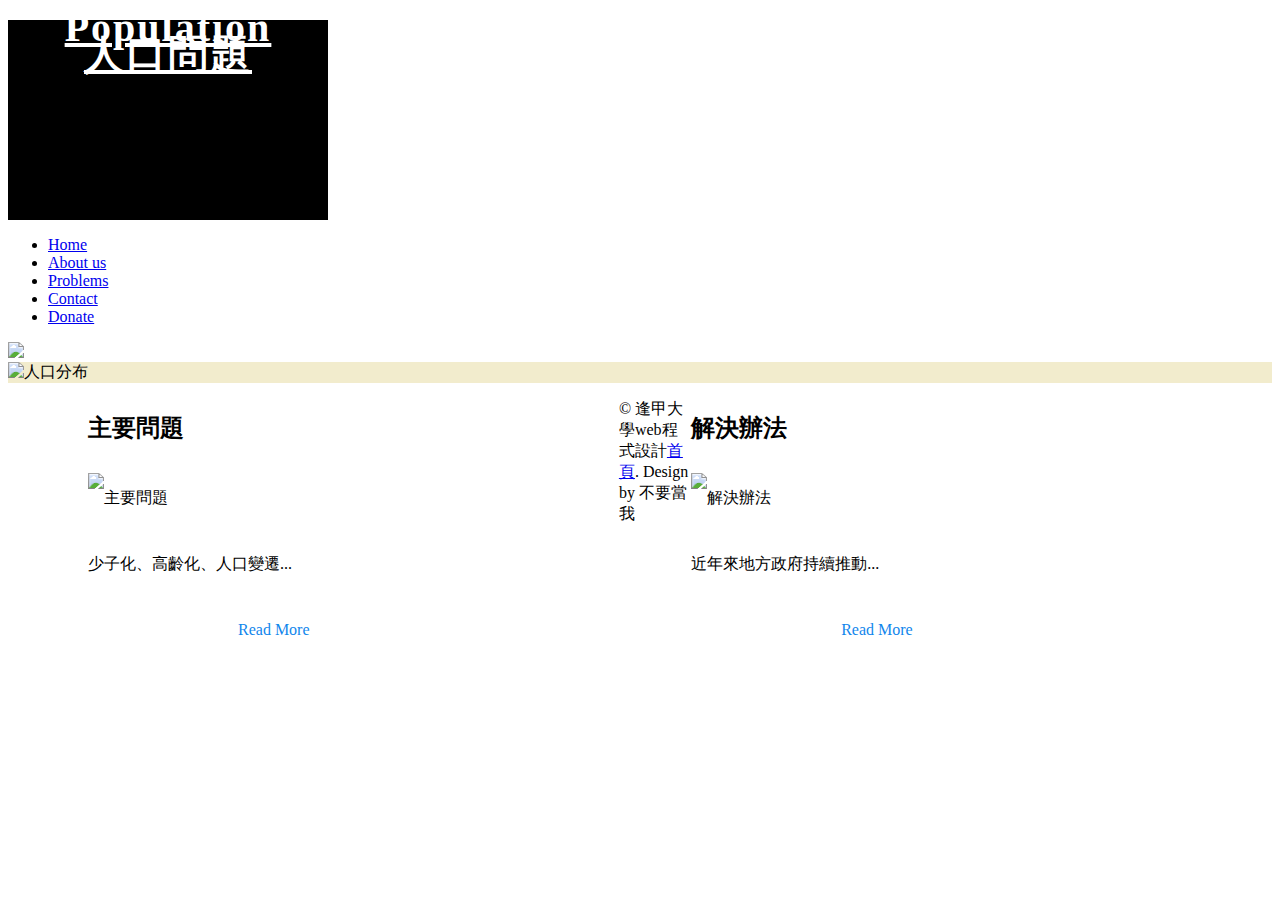
==== 人口/人口問題.html @ 3e9d64c3 "Update 人口問題.html" ====
<!DOCTYPE html>
<html>
    <head>
        <!--<meta name="keywords" content="" />
        <meta name="description" content="" />-->
        <meta http-equiv="Cache-Control" content="no-cache, no-store, must-revalidate"><meta http-equiv="Pragma" content="no-cache"><meta http-equiv="Expires" content="0"><meta http-equiv="content-type" content="text/html; charset=utf-8">
        <!--<title>ColoreGiallo by TEMPLATED</title>-->
        <title>人口問題</title>
        <!--<link href='http://fonts.googleapis.com/css?family=Oswald:400,300' rel='stylesheet' type='text/css' />
        <link href='http://fonts.googleapis.com/css?family=Abel|Satisfy' rel='stylesheet' type='text/css' />
        <link href="style.css" rel="stylesheet" type="text/css" media="screen" />-->
        <link href="Mstyle01.css" rel="stylesheet" type="text/css">
        <link href="Mstyle02.css" rel="stylesheet" type="text/css">
        <link href="Mstyle03.css" rel="stylesheet" type="text/css" media="screen">
        <script src="https://ajax.googleapis.com/ajax/libs/jquery/3.2.1/jquery.min.js"></script>
        <!-- JQuery -->
        <script>
            $(document).ready(function() {
                $('#btn1').hover(function() {
                    $(this).addClass('.titleOn');
                }, function() {
                    $(this).removeClass('.titleOn');
                }).click(function() {
                    $('#child1').slideToggle();
                }).siblings('#child1').hide();

                $('#btn2').hover(function() {
                    $(this).addClass('.titleOn');
                }, function() {
                    $(this).removeClass('.titleOn');
                }).click(function() {
                    $('#child2').slideToggle();
                }).siblings('#child2').hide();
            });
        </script>
        <!-- CSS -->
        <style type = "text/css">
            #logo {
                background-color:#000000;
                width: 320px;
                text-align: center;
                letter-spacing: 2px;
            }
            p, h1, h2, div { font-family:Microsoft JhengHei; } 
            #left {
                width: 42%;
                line-height: 50px;
                padding-left: 80px;
                float: left;
            }
            #right {
                width: 42%;
                line-height: 50px;
                padding-right: 50px;
                float: right;
            }
            .button {
                position: relative; 
                left: 150px; 
                top: 0px; 
                background: url(icon_q_a.gif) no-repeat 0px 3px;
                color:#1186ec;
                cursor: pointer;
            }
            
            .titleOn { text-decoration: underline; }
            .child {
                margin: 6px 0 0;
                background: url(icon_q_a.gif) no-repeat 0px -24px;
                color:#000000;
            }
        </style>
        <!--Java Script-->
        <script>
            
        </script>
        
    </head>
    <body>
        <div id="wrapper">
            <div id="header-wrapper">
                <div id="header" class="container">
                    <div id="logo" style="background-color:#000000;width:320px;height:200px;text-align:center;">
                        <h2><a href="#" style="color:#FFFFFF;font-size: 40px;line-height: 10px;">Population<br>人口問題</a></h2>
                    </div>
                    <div id="menu">
                        <ul>
                            <li class="current_page_item" onclick="javascript:location.href='https://fcu-d0449172.github.io/webtest/'"><a href="#">Home</a></li>
                            <li><a href="../首頁.html#about">About us</a></li>
                            <li><a href="../首頁.html#problem">Problems</a></li>
                            <li><a href="../首頁.html#contact">Contact</a></li>
                            <li><a href="../首頁.html#">Donate</a></li>
                        </ul>
                    </div>
                </div>
                <div id="banner">
                    <div class="content"><img src="images/人口問題.jpg" width="1000" ></div>
                </div>
            </div>  
            <!-- end #header -->
            <div id="featured-content" style="background-color:rgb(29, 198, 204)">
                <div id="Map" style="background-color:rgb(242, 236, 205)">
                    <!--<a href="http://www.twedance.org/aboriginal00.aspx">-->
                        <img  src="images/人口分布.png" title="人口分布" alt="人口分布">
                    <!--</a>-->
                </div>
                <div id="left">
                    <div>
                        <h2>主要問題</h2>
                        <p><img src="images/高齡化.png" width="200" alt="主要問題"></p>
                    </div>
                    <div class="headline">
                        <p>少子化、高齡化、人口變遷...</p>
                        <p id="child1" class="child">
                            123
                        </p>
                        <div id="btn1" class="button">Read More</div>
                    </div>
                </div>
                <div id="right">           
                    <div >
                        <h2>解決辦法</h2>
                        <p><img src="images/解決辦法.png" width="200" alt="解決辦法"></p>
                    </div>
                    <div class="headline">
                        <p>近年來地方政府持續推動...</p>
                        <p id="child2" class="child">
                            456
                        </p>
                        <div id="btn2" class="button">Read More</div>
                    </div>
                </div>
            </div>
            <!-- end #featured-content -->
            <div id="footer">
                <p>© 逢甲大學web程式設計<a href="http://www.fcu.edu.tw">首頁</a>. Design by 不要當我</p>
            </div>  
            <!-- end #footer -->
        </div>
    </body>
</html>
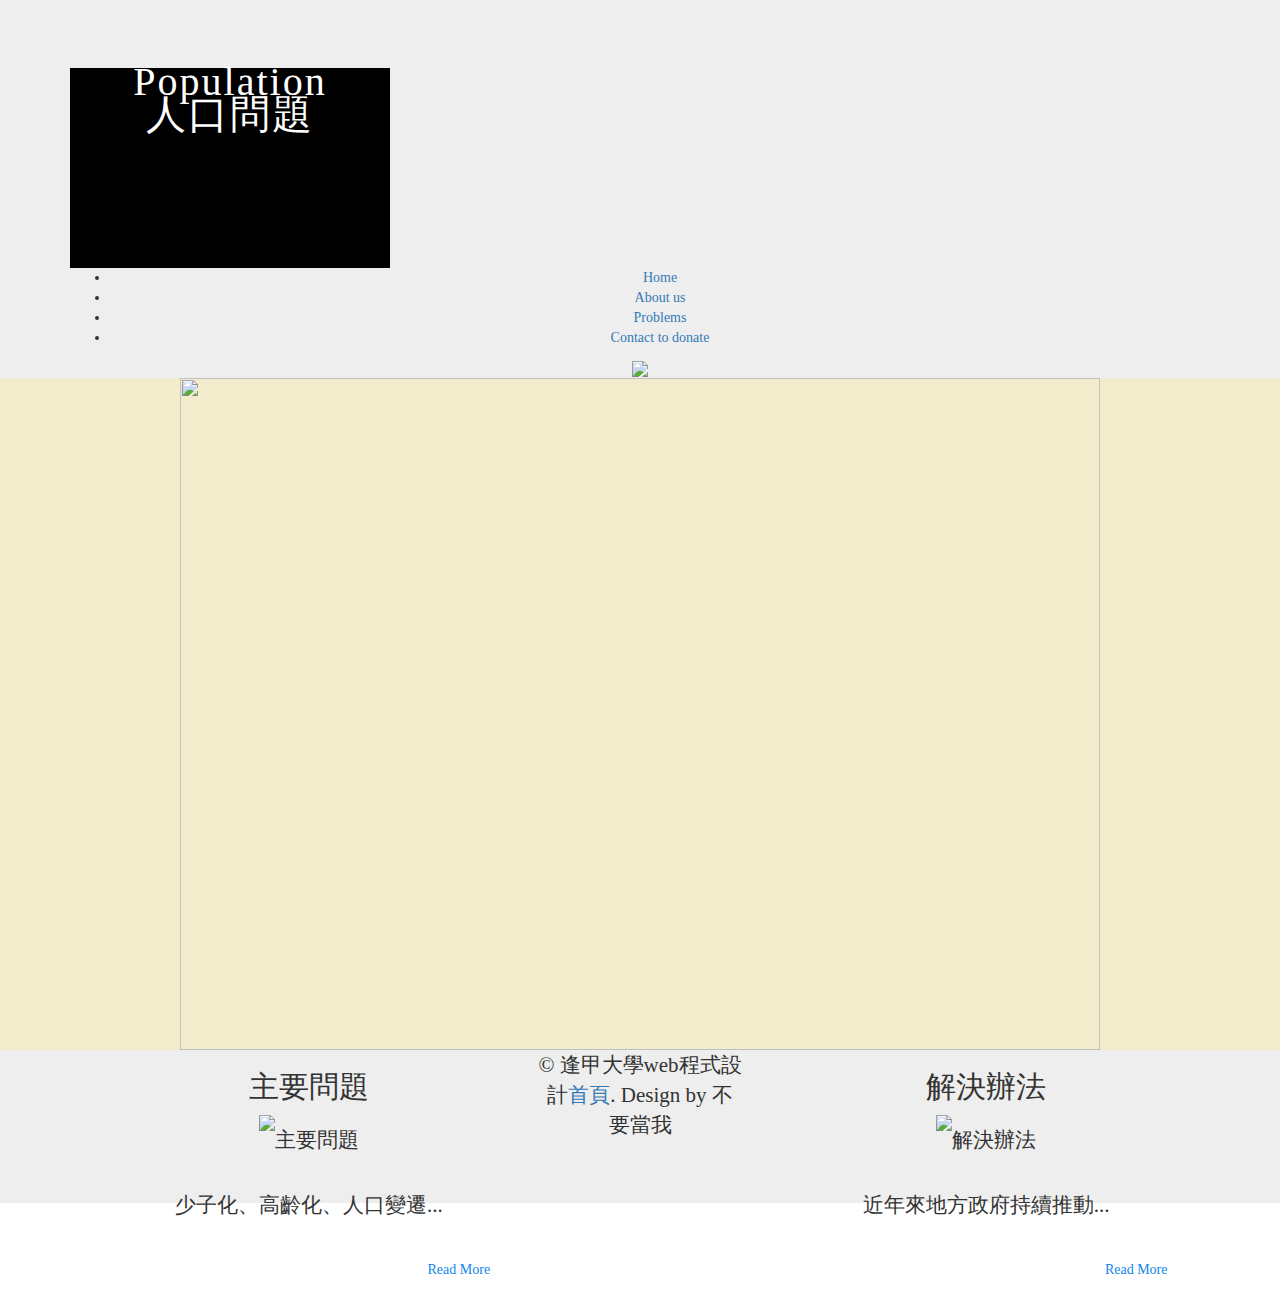
==== commit a6d5d44f: "首頁     修正點Problem為跳到#problem 人口問題     統一把Contact和Donate合在一起     新增點人口分佈圖出現文字介紹" ====
--- a/人口/人口問題.html
+++ b/人口/人口問題.html
@@ -1,6 +1,9 @@
 <!DOCTYPE html>
 <html>
     <head>
+            <link rel="stylesheet" href="https://maxcdn.bootstrapcdn.com/bootstrap/3.3.7/css/bootstrap.min.css">
+            <script src="https://ajax.googleapis.com/ajax/libs/jquery/2.1.1/jquery.min.js"></script>
+            <script src="https://maxcdn.bootstrapcdn.com/bootstrap/3.3.7/js/bootstrap.min.js"></script>
         <!--<meta name="keywords" content="" />
         <meta name="description" content="" />-->
         <meta http-equiv="Cache-Control" content="no-cache, no-store, must-revalidate"><meta http-equiv="Pragma" content="no-cache"><meta http-equiv="Expires" content="0"><meta http-equiv="content-type" content="text/html; charset=utf-8">
@@ -77,7 +80,7 @@
         
     </head>
     <body>
-        <div id="wrapper">
+        <div class = "jumbotron text-center" id="wrapper" >
             <div id="header-wrapper">
                 <div id="header" class="container">
                     <div id="logo" style="background-color:#000000;width:320px;height:200px;text-align:center;">
@@ -85,11 +88,10 @@
                     </div>
                     <div id="menu">
                         <ul>
-                            <li class="current_page_item" onclick="javascript:location.href='https://fcu-d0449172.github.io/webtest/'"><a href="#">Home</a></li>
+                            <li class="current_page_item" onclick="javascript:location.href='https://fcu-d0449172.github.io/webtest/'"><a href="../首頁.html">Home</a></li>
                             <li><a href="../首頁.html#about">About us</a></li>
                             <li><a href="../首頁.html#problem">Problems</a></li>
-                            <li><a href="../首頁.html#contact">Contact</a></li>
-                            <li><a href="../首頁.html#">Donate</a></li>
+                            <li><a href="../首頁.html#contact">Contact to donate</a></li>
                         </ul>
                     </div>
                 </div>
@@ -101,7 +103,28 @@
             <div id="featured-content" style="background-color:rgb(29, 198, 204)">
                 <div id="Map" style="background-color:rgb(242, 236, 205)">
                     <!--<a href="http://www.twedance.org/aboriginal00.aspx">-->
-                        <img  src="images/人口分布.png" title="人口分布" alt="人口分布">
+                    <img id="Image-Maps-Com-image-maps-2018-01-12-121207" src="http://www.image-maps.com/m/private/0/rjt2tv2i57jpkp6qb7a55cejg7_.png" border="0" width="920" height="672" orgWidth="920" orgHeight="672" usemap="#image-maps-2018-01-12-121207" alt="" />
+                    <map name="image-maps-2018-01-12-121207" id="ImageMapsCom-image-maps-2018-01-12-121207">
+                        <area shape="rect" coords="918,670,920,672" alt="Image Map" style="outline:none;" title="Image Map" href="http://www.image-maps.com/index.php?aff=mapped_users_0" />
+                        <area id="Saisiyat" alt="賽夏族" title="賽夏以鵝公髻山和橫屏背山的脊線，分為南北兩群。北賽夏分布在新竹縣五峰鄉大隘村與花園村。南賽夏分布在苗栗縣南庄鄉東河村、蓬萊村、南江村、以及獅潭鄉百壽村。" href="#Map" shape="poly" coords="258,58,342,58,358,74,355,93,341,102,258,102,243,91,242,71" style="outline:none;" target="_self"     />
+                        <area id="Sediq" alt="賽德克族" title="賽德克族主要分布在南投縣的仁愛鄉，少部分在東部花蓮縣的秀林鄉與萬榮鄉。" href="#Map" shape="poly" coords="238,127,320,127,338,143,333,161,320,171,241,171,223,161,220,141" style="outline:none;" target="_self"     />
+                        <area id="Tsou" alt="邵族" title="邵族主要分布在南投縣魚池鄉日月潭周圍，人口集中在日月村的Barawbaw(德化社)，另外一部分住在南投縣水里鄉坎頂村的大平林。" href="#Map" shape="poly" coords="208,201,290,201,307,217,305,237,291,246,208,247,194,237,190,217" style="outline:none;" target="_self"     />
+                        <area id="Tsou" alt="鄒族" title="鄒族分為北鄒族與南鄒族，北鄒族分布在嘉義縣阿里山鄉及一小部分在南投縣信義鄉。南鄒族分為卡那卡那富及沙阿魯阿二支，分別住在高雄市那瑪夏區及桃源區。" href="#Map" shape="poly" coords="193,262,274,262,291,275,290,296,276,306,193,307,175,294,174,275" style="outline:none;" target="_self"     />
+                        <area id="Kanakanavu" alt="卡那卡那富族" title="卡那卡那富族分布於高雄市那瑪夏區楠梓仙溪流域兩側，現大部分居住於達卡努瓦里及瑪雅里。" href="#Map" shape="poly" coords="145,322,252,322,270,339,265,360,254,368,146,367,132,358,129,338" style="outline:none;" target="_self"     />
+                        <area id="Hlaalua" alt="拉阿魯哇族" title="拉阿魯哇族主要聚居在高雄市桃源區高中里、桃源里以及那瑪夏區瑪雅里。" href="#Map" shape="poly" coords="169,383,261,384,276,399,275,418,261,429,170,428,157,419,154,397" style="outline:none;" target="_self"     />
+                        <area id="Bunun" alt="布農族" title="布農族主要分布在南投縣(信義鄉、仁愛鄉)、花蓮縣(卓溪鄉)、臺東縣(延平鄉、海端鄉)、高雄市(那瑪夏區、桃源區)。" href="#Map" shape="poly" coords="165,446,248,446,263,462,261,481,248,491,165,492,150,482,148,460" style="outline:none;" target="_self"     />
+                        <area id="Rukai" alt="魯凱族" title="魯凱族的本群分布在屏東縣霧臺鄉，一小部分仍在三地門鄉及瑪家鄉。另有分群在臺東縣卑南鄉。再有下三社群在高雄市茂林區，包括茂林、萬山、多納三里。" href="#Map" shape="poly" coords="188,507,271,507,288,524,286,541,271,552,188,551,173,542,172,517" style="outline:none;" target="_self"     />
+                        <area id="Paiwan" alt="排灣族" title="排灣族分布在屏東和臺東縣的12個鄉和臺東市的1個里，分別是：屏東縣的三地門、瑪家、泰武、來義、春日、獅子、牡丹和滿州8個鄉，臺東縣的金峰、達仁、大武、太麻里4個鄉，以及臺東市的新園里。" href="#Map" shape="poly" coords="210,567,294,567,310,582,309,604,295,614,212,613,196,603,195,581" style="outline:none;" target="_self"     />
+                        <area id="Yami" alt="雅美(達悟)族" title="雅美(達悟)族主要分布在臺東縣蘭嶼鄉的紅頭、漁人、椰油、東清、朗島、銀野等6個部落，為臺灣唯一的一支海洋民族。" href="#Map" shape="poly" coords="601,556,689,556,704,575,700,594,688,603,605,603,589,593,587,571" style="outline:none;" target="_self"     />
+                        <area id="Puyuma" alt="卑南族" title="卑南族的聚居地在原來的卑南鄉，但隨著臺東市的擴大，半數居地已經改隸臺東市。知本、建和、南王今隸臺東市，利嘉、泰安、初鹿、檳榔仍屬卑南鄉。" href="#Map" shape="poly" coords="619,490,725,490,742,505,740,522,728,536,619,535,605,526,602,505" style="outline:none;" target="_self"     />
+                        <area id="Amis" alt="阿美族" title="阿美族主要居住在花蓮縣、臺東縣的平地鄉、鎮、市，零星的一部分還分布在屏東縣滿州鄉。" href="#Map" shape="poly" coords="650,401,733,401,750,417,747,436,734,448,650,447,636,439,634,413" style="outline:none;" target="_self"     />
+                        <area id="Kavalan" alt="噶瑪蘭族" title="噶瑪蘭族以宜蘭縣為原居地，但現在分布地則是零星羅列在花蓮縣與與臺東縣的沿海岸。" href="#Map" shape="poly" coords="662,321,746,320,764,335,759,356,746,366,661,366,646,352,647,332" style="outline:none;" target="_self"     />
+                        <area id="Sakizaya" alt="撒奇萊雅族" title="撒奇萊雅族分布的地區並不超出花蓮平原，目前比較集中或是所建立的部落有Hupo’(北埔)、Pazik(美 崙)、Sakol(德興)、Cupo’(國福社區)、Kasyusyuan(國福里)、’Apalu(月眉)、Cirakayan(山興)、Ciwidian(水璉)、Karuruan(磯崎)、Maibol(馬立雲)等。" href="#Map" shape="poly" coords="680,229,764,229,781,246,778,264,765,275,680,275,666,259,665,240" style="outline:none;" target="_self"     />
+                        <area id="Truku" alt="太魯閣族" title="太魯閣族主要分布在花蓮縣的秀林鄉與萬榮鄉，以及原鄉的南投縣仁愛鄉。" href="#Map" shape="poly" coords="664,151,749,150,764,164,763,187,747,199,667,198,651,187,650,165" style="outline:none;" target="_self"     />
+                        <area id="Atayal" alt="泰雅族" title="泰雅族分布在新北市烏來區； 宜蘭縣大同鄉、南澳鄉；桃園縣復興鄉；新竹縣尖石鄉、五峰鄉；苗栗縣泰山鄉；臺中市和平區；南投縣仁愛鄉等8鄉。" href="#Map" shape="poly" coords="669,32,754,33,771,51,766,72,754,79,668,78,657,69,653,47" style="outline:none;" target="_self"     />
+                        <area id="Aboriginal1" alt="原住民" title="原住民16族約有55.3萬人，佔總人口數的2%" href="#Map" shape="poly" coords="577,108,561,98,552,103,537,123,528,111,514,112,505,125,504,143,475,157,461,152,461,167,458,178,448,194,454,210,447,225,449,242,443,244,429,250,426,273,439,277,440,292,440,309,429,315,427,320,442,323,452,320,451,329,448,339,447,349,440,350,434,344,426,350,424,358,431,363,428,371,422,375,416,388,415,403,417,420,424,428,433,432,433,444,431,454,421,462,420,476,411,488,415,499,420,508,412,509,416,560,441,600,443,621,455,622,469,638,469,617,476,613,470,607,470,585,468,574,471,556,479,548,482,521,508,484,520,472,518,466,526,463,552,420,548,403,560,367,559,362,562,354,557,345,563,332,568,302,571,272,578,258,579,236,582,232,579,227,596,212,595,200,600,184,595,180,602,167,592,151,576,152,557,138,557,116" style="outline:none;" target="_self"     />
+                        <area id="Aboriginal2" alt="原住民" title="原住民16族約有55.3萬人，佔總人口數的2%" href="#Map" shape="poly" coords="518,597,531,599,533,606,528,608,537,613,534,618,527,614,522,612,519,607" style="outline:none;" target="_self"     />
+                    </map>
                     <!--</a>-->
                 </div>
                 <div id="left">
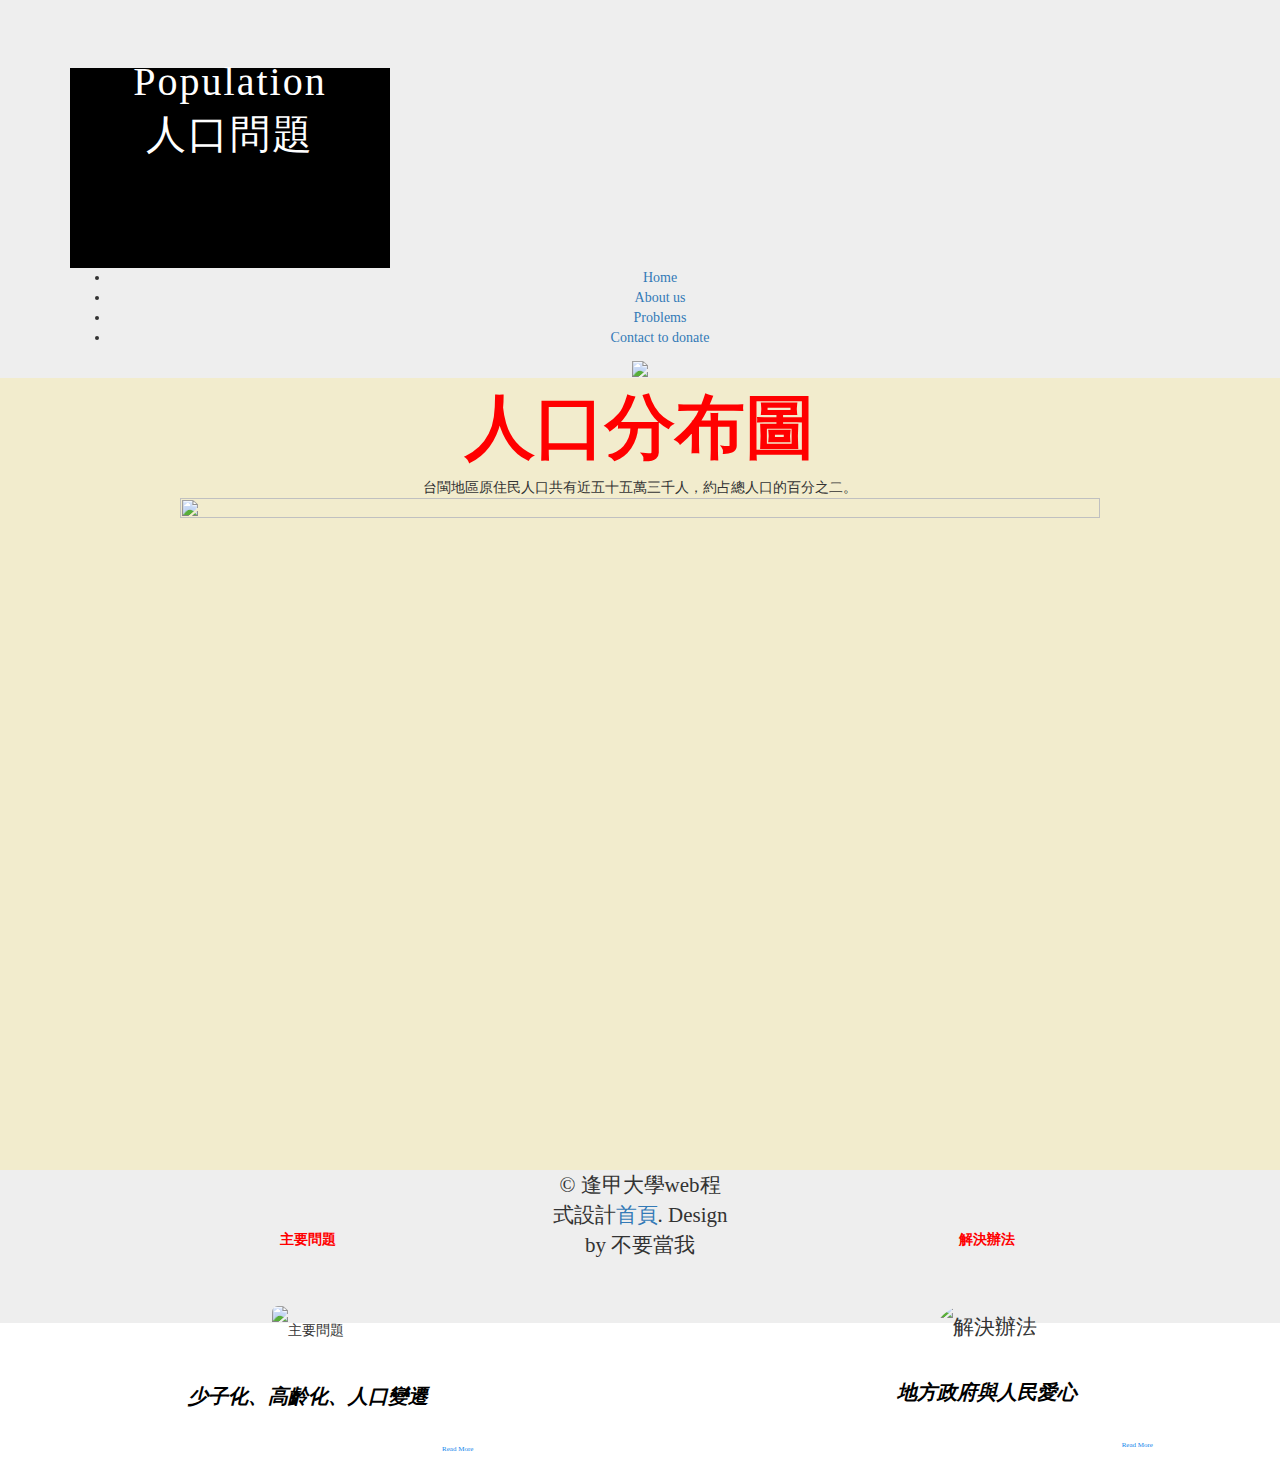
==== commit 6f390df0: "寒冷的冬天有熱騰騰的程式陪伴真幸福!" ====
--- a/人口/人口問題.html
+++ b/人口/人口問題.html
@@ -1,58 +1,69 @@
 <!DOCTYPE html>
 <html>
     <head>
-            <link rel="stylesheet" href="https://maxcdn.bootstrapcdn.com/bootstrap/3.3.7/css/bootstrap.min.css">
-            <script src="https://ajax.googleapis.com/ajax/libs/jquery/2.1.1/jquery.min.js"></script>
-            <script src="https://maxcdn.bootstrapcdn.com/bootstrap/3.3.7/js/bootstrap.min.js"></script>
-        <!--<meta name="keywords" content="" />
-        <meta name="description" content="" />-->
-        <meta http-equiv="Cache-Control" content="no-cache, no-store, must-revalidate"><meta http-equiv="Pragma" content="no-cache"><meta http-equiv="Expires" content="0"><meta http-equiv="content-type" content="text/html; charset=utf-8">
-        <!--<title>ColoreGiallo by TEMPLATED</title>-->
+        <meta http-equiv="Cache-Control" content="no-cache, no-store, must-revalidate"><meta http-equiv="Pragma" content="no-cache"><meta http-equiv="Expires" content="0"><meta http-equiv="content-type" content="text/html"; charset="utf-8">
+        
         <title>人口問題</title>
-        <!--<link href='http://fonts.googleapis.com/css?family=Oswald:400,300' rel='stylesheet' type='text/css' />
-        <link href='http://fonts.googleapis.com/css?family=Abel|Satisfy' rel='stylesheet' type='text/css' />
-        <link href="style.css" rel="stylesheet" type="text/css" media="screen" />-->
+        
+        <script src="https://use.fontawesome.com/79e086af27.js"></script>
         <link href="Mstyle01.css" rel="stylesheet" type="text/css">
         <link href="Mstyle02.css" rel="stylesheet" type="text/css">
         <link href="Mstyle03.css" rel="stylesheet" type="text/css" media="screen">
-        <script src="https://ajax.googleapis.com/ajax/libs/jquery/3.2.1/jquery.min.js"></script>
+        
+        <link rel="stylesheet" href="https://maxcdn.bootstrapcdn.com/bootstrap/3.3.7/css/bootstrap.min.css">
+        <script src="https://ajax.googleapis.com/ajax/libs/jquery/2.1.1/jquery.min.js"></script>
+        <script src="https://maxcdn.bootstrapcdn.com/bootstrap/3.3.7/js/bootstrap.min.js"></script>
+        
         <!-- JQuery -->
         <script>
             $(document).ready(function() {
                 $('#btn1').hover(function() {
-                    $(this).addClass('.titleOn');
+                    $(this).addClass('titleOn');
                 }, function() {
-                    $(this).removeClass('.titleOn');
+                    $(this).removeClass('titleOn');
                 }).click(function() {
                     $('#child1').slideToggle();
                 }).siblings('#child1').hide();
 
                 $('#btn2').hover(function() {
-                    $(this).addClass('.titleOn');
+                    $(this).addClass('titleOn');
                 }, function() {
-                    $(this).removeClass('.titleOn');
+                    $(this).removeClass('titleOn');
                 }).click(function() {
                     $('#child2').slideToggle();
                 }).siblings('#child2').hide();
             });
         </script>
+
         <!-- CSS -->
         <style type = "text/css">
             #logo {
-                background-color:#000000;
+                background-color:black;
                 width: 320px;
+                height:200px;
                 text-align: center;
                 letter-spacing: 2px;
             }
-            p, h1, h2, div { font-family:Microsoft JhengHei; } 
+            img {
+                max-width: 100%;
+                height: auto;
+            }
+            .headline {
+                font-weight:bold;
+                text-align:center;
+                line-height: 100px;
+                font-size:100%;
+                color:red;
+            }
+            p, b, h1, h2, h3, div { font-family:Microsoft JhengHei; } 
             #left {
-                width: 42%;
+                width: 43%;
                 line-height: 50px;
                 padding-left: 80px;
                 float: left;
             }
             #right {
-                width: 42%;
+                width: 43%;
                 line-height: 50px;
                 padding-right: 50px;
                 float: right;
@@ -64,31 +75,35 @@
                 background: url(icon_q_a.gif) no-repeat 0px 3px;
                 color:#1186ec;
                 cursor: pointer;
+                font-size:50%;
             }
-            
-            .titleOn { text-decoration: underline; }
+            .titleOn {  
+                text-decoration: underline;
+                color:darkgreen    
+             }
             .child {
                 margin: 6px 0 0;
                 background: url(icon_q_a.gif) no-repeat 0px -24px;
                 color:#000000;
             }
+            
         </style>
+
         <!--Java Script-->
-        <script>
-            
-        </script>
-        
+        <script></script>
     </head>
     <body>
+        <!--Bootstrap -->
         <div class = "jumbotron text-center" id="wrapper" >
             <div id="header-wrapper">
                 <div id="header" class="container">
-                    <div id="logo" style="background-color:#000000;width:320px;height:200px;text-align:center;">
-                        <h2><a href="#" style="color:#FFFFFF;font-size: 40px;line-height: 10px;">Population<br>人口問題</a></h2>
+                    <div id="logo">
+                        <h2><a href="#" style="color:white;font-size: 40px;line-height: 24px;">Population</a></h2>
+                        <h2><a href="#" style="color:white;font-size: 40px;line-height: 24px;">人口問題</a></h2>
                     </div>
                     <div id="menu">
                         <ul>
-                            <li class="current_page_item" onclick="javascript:location.href='https://fcu-d0449172.github.io/webtest/'"><a href="../首頁.html">Home</a></li>
+                            <li class="current_page_item"><a href="../首頁.html"><i class="fa fa-home" aria-hidden="true"></i> Home</a></li>
                             <li><a href="../首頁.html#about">About us</a></li>
                             <li><a href="../首頁.html#problem">Problems</a></li>
                             <li><a href="../首頁.html#contact">Contact to donate</a></li>
@@ -100,8 +115,10 @@
                 </div>
             </div>  
             <!-- end #header -->
-            <div id="featured-content" style="background-color:rgb(29, 198, 204)">
+            <div id="featured-content">
                 <div id="Map" style="background-color:rgb(242, 236, 205)">
+                    <div class="headline" style="font-size: 70px;">人口分布圖</div>
+                    <div>台閩地區原住民人口共有近五十五萬三千人，約占總人口的百分之二。</div>
                     <!--<a href="http://www.twedance.org/aboriginal00.aspx">-->
                     <img id="Image-Maps-Com-image-maps-2018-01-12-121207" src="http://www.image-maps.com/m/private/0/rjt2tv2i57jpkp6qb7a55cejg7_.png" border="0" width="920" height="672" orgWidth="920" orgHeight="672" usemap="#image-maps-2018-01-12-121207" alt="" />
                     <map name="image-maps-2018-01-12-121207" id="ImageMapsCom-image-maps-2018-01-12-121207">
@@ -125,36 +142,36 @@
                         <area id="Aboriginal1" alt="原住民" title="原住民16族約有55.3萬人，佔總人口數的2%" href="#Map" shape="poly" coords="577,108,561,98,552,103,537,123,528,111,514,112,505,125,504,143,475,157,461,152,461,167,458,178,448,194,454,210,447,225,449,242,443,244,429,250,426,273,439,277,440,292,440,309,429,315,427,320,442,323,452,320,451,329,448,339,447,349,440,350,434,344,426,350,424,358,431,363,428,371,422,375,416,388,415,403,417,420,424,428,433,432,433,444,431,454,421,462,420,476,411,488,415,499,420,508,412,509,416,560,441,600,443,621,455,622,469,638,469,617,476,613,470,607,470,585,468,574,471,556,479,548,482,521,508,484,520,472,518,466,526,463,552,420,548,403,560,367,559,362,562,354,557,345,563,332,568,302,571,272,578,258,579,236,582,232,579,227,596,212,595,200,600,184,595,180,602,167,592,151,576,152,557,138,557,116" style="outline:none;" target="_self"     />
                         <area id="Aboriginal2" alt="原住民" title="原住民16族約有55.3萬人，佔總人口數的2%" href="#Map" shape="poly" coords="518,597,531,599,533,606,528,608,537,613,534,618,527,614,522,612,519,607" style="outline:none;" target="_self"     />
                     </map>
-                    <!--</a>-->
                 </div>
-                <div id="left">
-                    <div>
-                        <h2>主要問題</h2>
-                        <p><img src="images/高齡化.png" width="200" alt="主要問題"></p>
-                    </div>
-                    <div class="headline">
-                        <p>少子化、高齡化、人口變遷...</p>
-                        <p id="child1" class="child">
-                            123
-                        </p>
-                        <div id="btn1" class="button">Read More</div>
-                    </div>
+
+                <div id="left" class="col-md-4">    
+                    <h2 class="headline">主要問題</h2>
+                    <p></p><img src="images/高齡化.png" width="200" alt="主要問題" class="img-rounded"></p>               
+                    <b style="color:black; font-size:20px;"><i>少子化、高齡化、人口變遷</i></b>
+                    <p id="child1" class="child">
+                        偏鄉的工作環境嚴峻、機會稀少<br>
+                        壯年人為了養家活口必須到外地<br>
+                        使得原本人口問題更加嚴重<br>
+                        慢慢的出現少子化與高齡化現象
+                    </p>
+                    <div id="btn1" class="button">Read More</div>
                 </div>
-                <div id="right">           
-                    <div >
-                        <h2>解決辦法</h2>
-                        <p><img src="images/解決辦法.png" width="200" alt="解決辦法"></p>
-                    </div>
-                    <div class="headline">
-                        <p>近年來地方政府持續推動...</p>
-                        <p id="child2" class="child">
-                            456
-                        </p>
-                        <div id="btn2" class="button">Read More</div>
-                    </div>
+
+                <div id="right" class="col-md-4">           
+                    <h2 class="headline">解決辦法</h2>
+                    <p><img src="images/解決辦法.png" width="200" alt="解決辦法" class="img-circle"></p>
+                    <b style="color:black; font-size:20px;"><i>地方政府與人民愛心</i></b>
+                    <p id="child2" class="child">
+                        近年來政府持續推動對應的政策<br>
+                        希望能藉此改善偏鄉環境<br>
+                        但如果能讓更多民眾正視這個問題<br>
+                        捐獻送愛心都是非常好的解決之道
+                    </p>
+                    <div id="btn2" class="button">Read More</div>
                 </div>
             </div>
             <!-- end #featured-content -->
+
             <div id="footer">
                 <p>© 逢甲大學web程式設計<a href="http://www.fcu.edu.tw">首頁</a>. Design by 不要當我</p>
             </div>  
